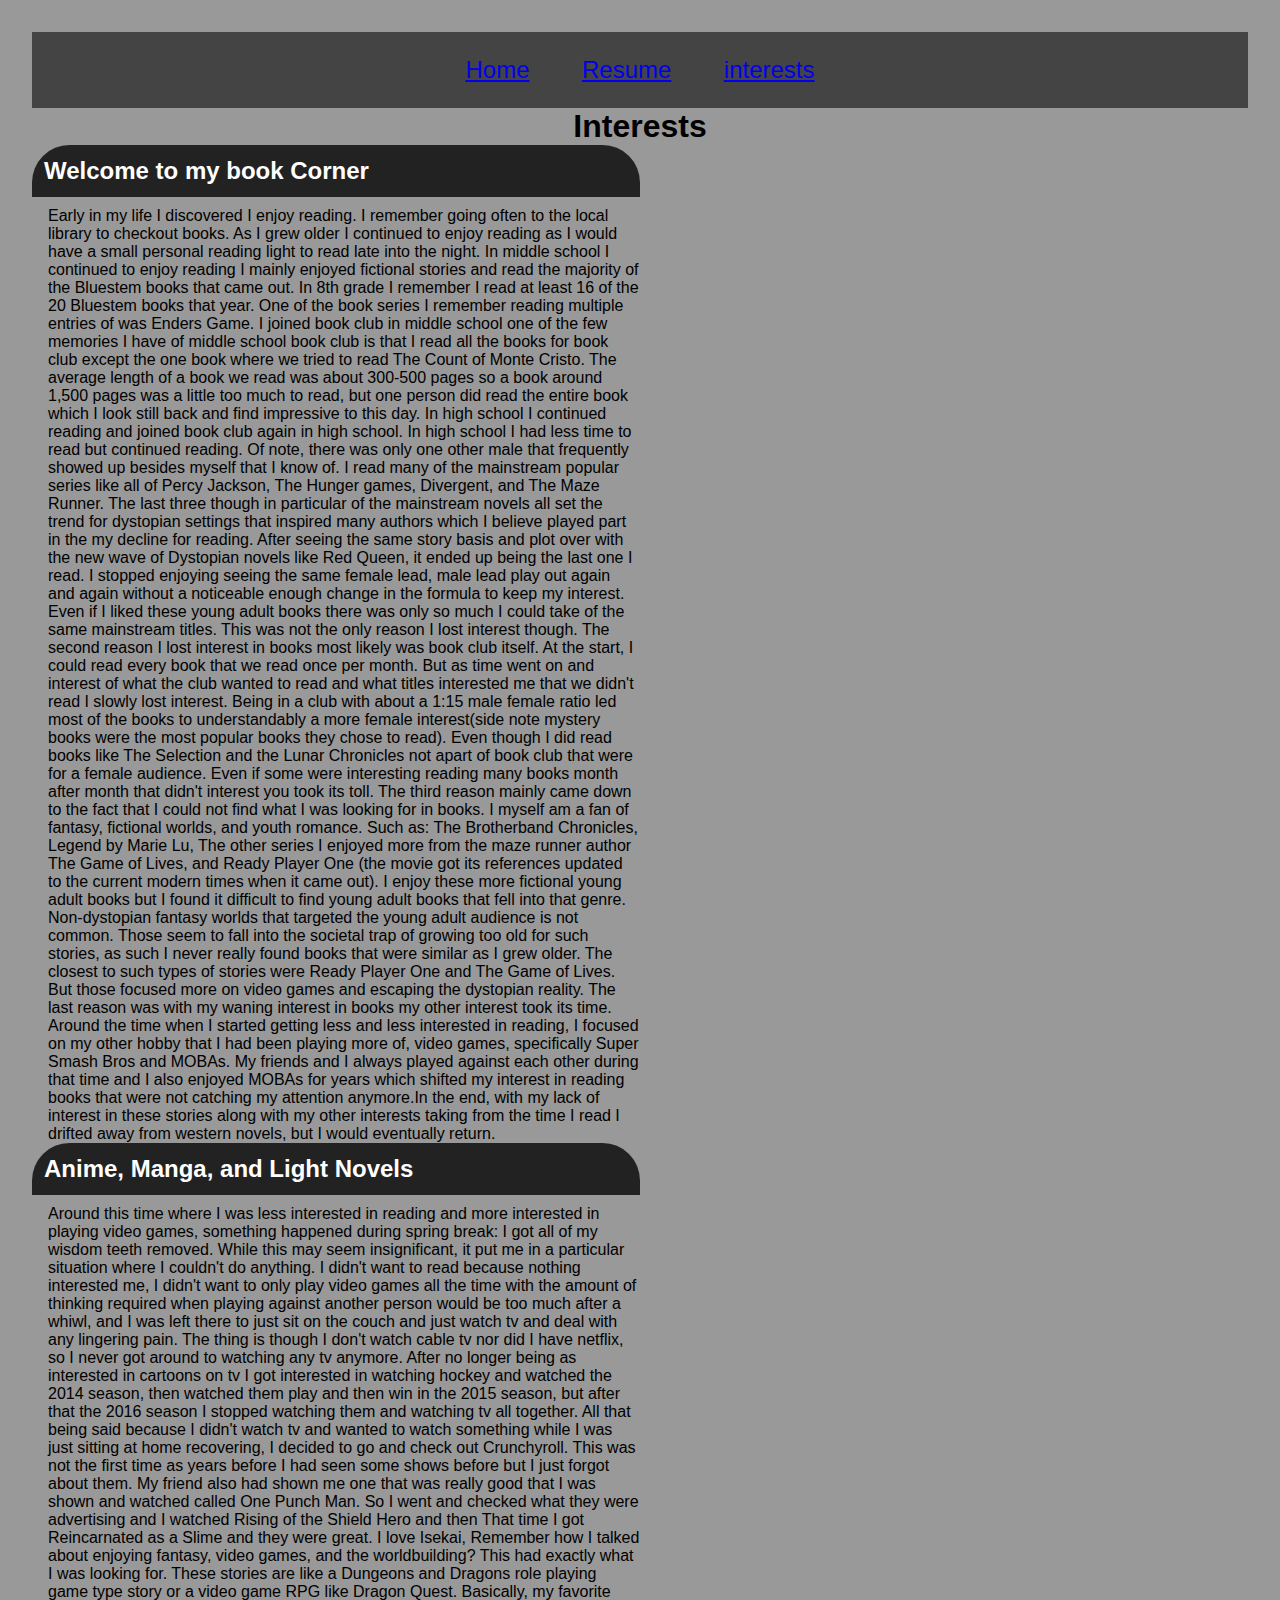
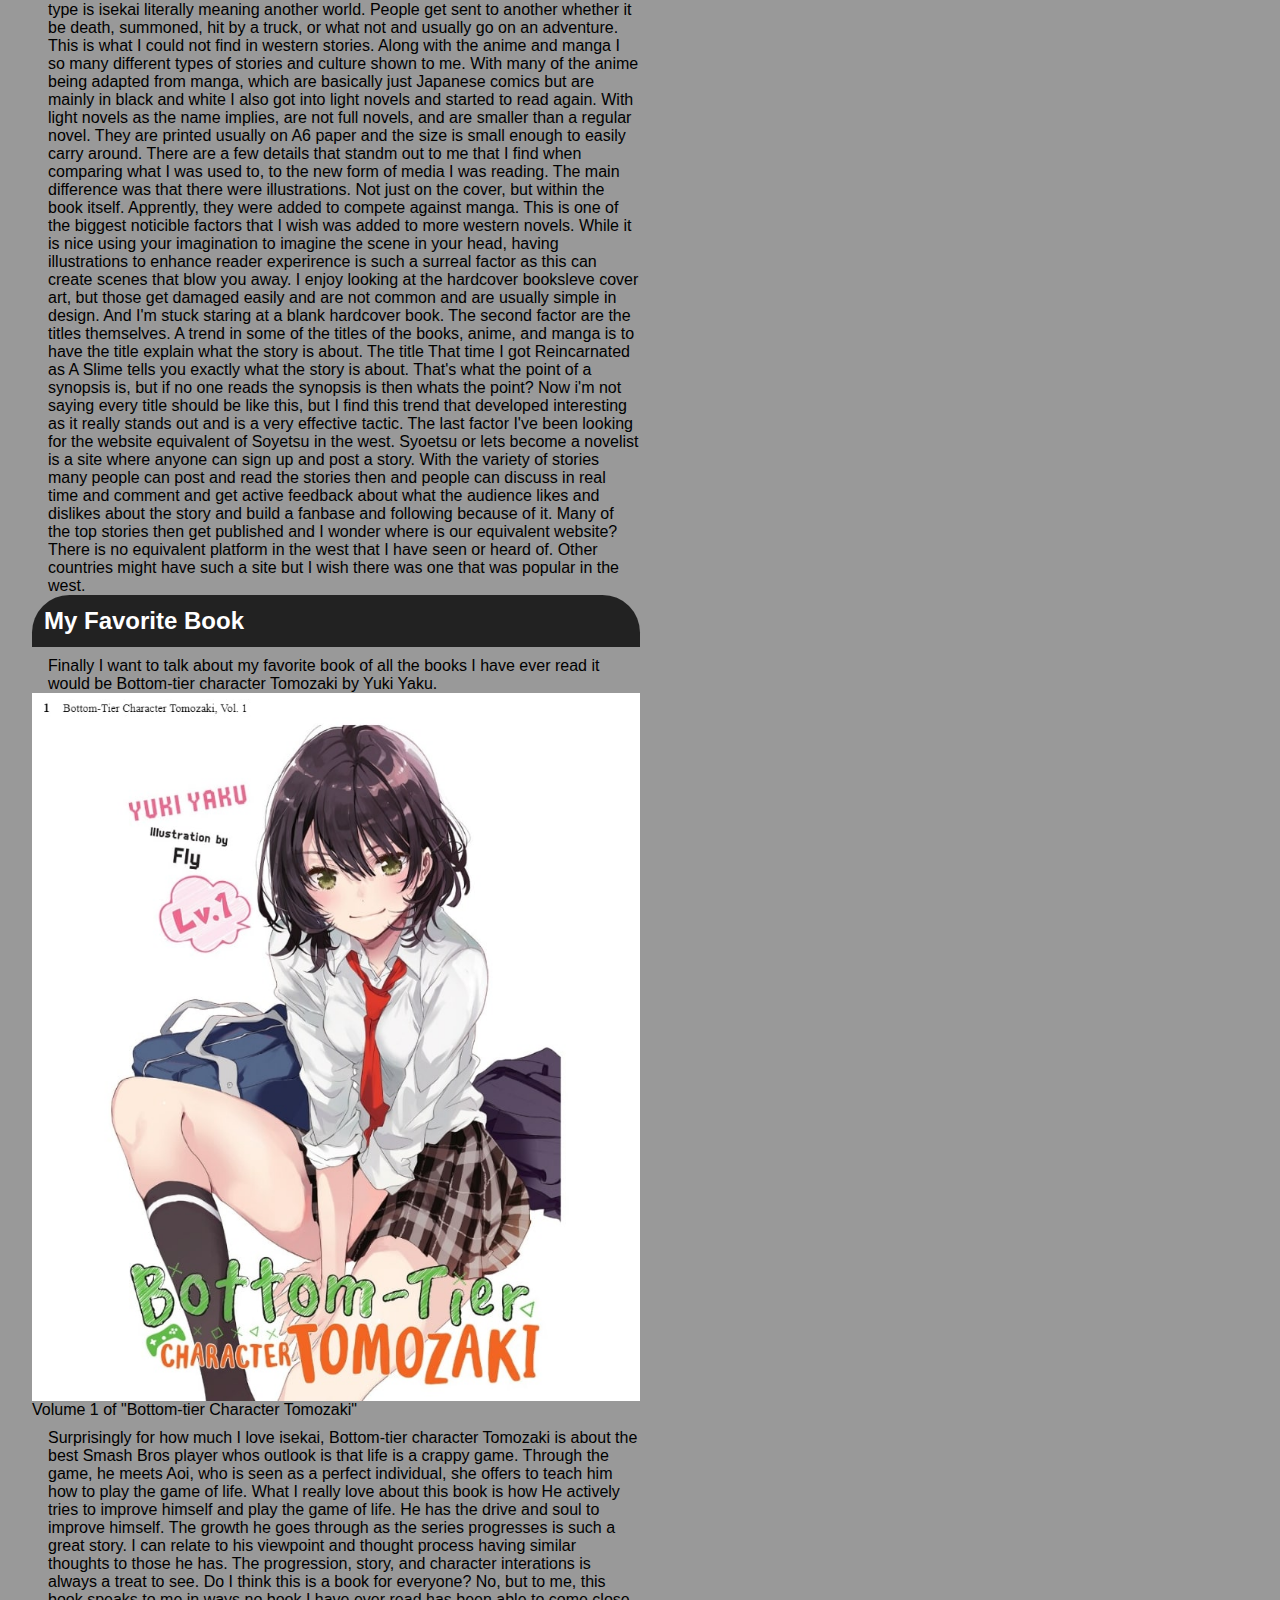
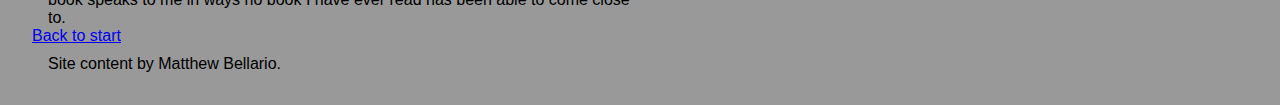
==== interests/index.html @ 5239dc0e "Add previous project info" ====
<!DOCTYPE html>
<html lang="en" >
  <head>
    <meta charset="utf-8" />
    <title>Interests: Matthew Bellario</title>
    <link rel="stylesheet" href="../screen.css" />
  </head>
  <body>
    <header id="header">
      <nav id="navigation">
      <ul>
        <li><a href= "../">Home</a></li>
        <li><a href= "../resume/">Resume</a></li>
        <li><a href= "../interests/">interests</a></li>
      </ul>
      </nav>
    </header>
    <main id= "content">
      <h1>Interests</h1>
        <section>
          <h2>Welcome to my book Corner</h2>
          <p>Early in my life I discovered I enjoy reading. I remember going often to the local
            library to checkout books. As I grew older I continued to enjoy reading as I would have
            a small personal reading light to read late into the night.

            In middle school I continued to enjoy reading I mainly enjoyed fictional stories
            and read the majority of the Bluestem books that came out. In 8th grade I remember
            I read at least 16 of the 20 Bluestem books that year. One of the book series I remember
            reading multiple entries of was Enders Game. I joined book club in middle school
            one of the few memories I have of middle school book club is that I read all the books
            for book club except the one book where we tried to read The Count of Monte Cristo.
            The average length of a book we read was about 300-500 pages so a book around 1,500 pages
            was a little too much to read, but one person did read the entire book which I look still
            back and find impressive to this day.

            In high school I continued reading and joined book club again in high school. In high
            school I had less time to read but continued reading. Of note, there was only one other
            male that frequently showed up besides myself that I know of. I read many of the
            mainstream popular series like all of Percy Jackson, The Hunger games, Divergent, and
            The Maze Runner. The last three though in particular of the mainstream novels all set
            the trend for dystopian settings that inspired many authors which I believe played part
            in the my decline for reading. After seeing the same story basis and plot over with the
            new wave of Dystopian novels like Red Queen, it ended up being the last one I read.
            I stopped enjoying seeing the same female lead, male lead play out again and again without
            a noticeable enough change in the formula to keep my interest. Even if I liked these young
            adult books there was only so much I could take of the same mainstream titles. This was
            not the only reason I lost interest though.

            The second reason I lost interest in books most likely was  book club itself.
            At the start, I could read every book that we read once per month. But as time went on
            and interest of what the club wanted to read and what titles interested me that we didn't
            read I slowly lost interest. Being in a club with about a 1:15 male female ratio led
            most of the books to understandably a more female interest(side note mystery books were
            the most popular books they chose to read). Even though I did read books like The
            Selection and the Lunar Chronicles not apart of book club that were for a female audience.
            Even if some were interesting reading many books month after month that didn't interest
            you took its toll.

            The third reason mainly came down to the fact that I could not find what I was looking for
            in books. I myself am a fan of fantasy, fictional worlds, and youth romance. Such as:
            The Brotherband Chronicles, Legend by Marie Lu, The other series I enjoyed more from
            the maze runner author The Game of Lives, and Ready Player One (the movie got its
            references updated to the current modern times when it came out). I enjoy these more
            fictional young adult books but I found it difficult to find young adult books that fell
            into that genre. Non-dystopian fantasy worlds that targeted the young adult audience is
            not common. Those seem to fall into the societal trap of growing too old for such stories,
            as such I never really found books that were similar as I grew older. The closest to such
            types of stories were Ready Player One and The Game of Lives. But those focused more on
            video games and escaping the dystopian reality.

            The last reason was with my waning interest in books my other interest took its time.
            Around the time when I started getting less and less interested in reading, I focused
            on my other hobby that I had been playing more of, video games, specifically
            Super Smash Bros and MOBAs. My friends and I always played against each other during
            that time and I also enjoyed MOBAs for years which shifted my interest in reading books
            that were not catching my attention anymore.In the end, with my lack of interest in these
            stories along with my other interests taking from the time I read I drifted away from
            western novels, but I would eventually return.
          </p>
        </section>

        <section>
          <h2>Anime, Manga, and Light Novels</h2>
          <p>
            Around this time where I was less interested in reading and more interested in playing
            video games, something happened during spring break: I got all of my wisdom teeth
            removed. While this may seem insignificant, it put me in a particular situation where I
            couldn't do anything. I didn't want to read because nothing interested me, I didn't want
            to only play video games all the time with the amount of thinking required when playing
            against another person would be too much after a whiwl, and I was left there to just sit
            on the couch and just watch tv and deal with any lingering pain.

            The thing is though I don't watch cable tv nor did I have netflix, so I never got around
            to watching any tv anymore. After no longer being as interested in cartoons on tv I
            got interested in watching hockey and watched the 2014 season, then watched them play
            and then win in the 2015 season, but after that the 2016 season I stopped watching them
            and watching tv all together.

            All that being said because I didn't watch tv and wanted to watch something while I was
            just sitting at home recovering, I decided to go and check out Crunchyroll. This was not
            the first time as years before I had seen some shows before but I just forgot about
            them. My friend also had shown me one that was really good that I was shown and watched
            called One Punch Man. So I went and checked what they were advertising and I watched
            Rising of the Shield Hero and then That time I got Reincarnated as a Slime and they were
            great.

            I love Isekai, Remember how I talked about enjoying fantasy, video games, and the
            worldbuilding? This had exactly what I was looking for. These stories are like a
            Dungeons and Dragons role playing game type story or a video game RPG like Dragon Quest.
            Basically, my favorite type is isekai literally meaning another world. People get sent
            to another whether it be death, summoned, hit by a truck, or what not and usually go on
            an adventure. This is what I could not find in western stories. Along with the anime and
            manga I so many different types of stories and culture shown to me.

            With many of the anime being adapted from manga, which are basically just
            Japanese comics but are mainly in black and white I also got into light novels and
            started to read again.

            With light novels as the name implies, are not full novels, and are smaller than a
            regular novel. They are printed usually on A6 paper and the size is small enough to
            easily carry around. There are a few details that standm out to me that I find when
            comparing what I was used to, to the new form of media I was reading. The main
            difference was that there were illustrations. Not just on the cover, but within the book
            itself. Apprently, they were added to compete against manga. This is one of the biggest
            noticible factors that I wish was added to more western novels. While it is nice using
            your imagination to imagine the scene in your head, having illustrations to enhance
            reader experirence is such a surreal factor as this can create scenes that blow you
            away. I enjoy looking at the hardcover booksleve cover art, but those get damaged easily
            and are not common and are usually simple in design. And I'm stuck staring at a blank
            hardcover book.

            The second factor are the titles themselves. A trend in some of the titles of the books,
            anime, and manga is to have the title explain what the story is about. The title That
            time I got Reincarnated as A Slime tells you exactly what the story is about. That's
            what the point of a synopsis is, but if no one reads the synopsis is then whats the
            point? Now i'm not saying every title should be like this, but I find this trend that
            developed interesting as it really stands out and is a very effective tactic.

            The last factor I've been looking for the website equivalent of Soyetsu in the west.
            Syoetsu or lets become a novelist is a site where anyone can sign up and post a story.
            With the variety of stories many people can post and read the stories then and people
            can discuss in real time and comment and get active feedback about what the audience
            likes and dislikes about the story and build a fanbase and following because of it.
            Many of the top stories then get published and I wonder where is our equivalent website?
            There is no equivalent platform in the west that I have seen or heard of. Other
            countries might have such a site but I wish there was one that was popular in the west.
          </p>
        </section>
        <section>
          <h2>My Favorite Book</h2>
          <p>
            Finally I want to talk about my favorite book of all the books I have ever read it would
            be Bottom-tier character Tomozaki by Yuki Yaku.
          </p>
          <figure class="image">
            <img src="../assets/Tomozaki V1 Cover.jpg" alt="Volume 1 Tomozaki">

            <figcaption>
              Volume 1 of "Bottom-tier Character Tomozaki"
            </figcaption>
          </figure>
          <p>
            Surprisingly for how much I love isekai, Bottom-tier character Tomozaki is about
            the best Smash Bros player whos outlook is that life is a crappy game. Through the
            game, he meets Aoi, who is seen as a perfect individual, she offers to teach him how to
            play the game of life.

            What I really love about this book is how He actively tries to improve himself and play
            the game of life. He has the drive and soul to improve himself. The growth he goes
            through as the series progresses is such a great story. I can relate to his viewpoint
            and thought process having similar thoughts to those he has. The progression, story,
            and character interations is always a treat to see. Do I think this is a book for
            everyone? No, but to me, this book speaks to me in ways no book I have ever read has
            been able to come close to.
          </p>
        </section>
    </main>
    <footer id="footer">
      <a href="#content"> Back to start</a>
      <p> Site content by Matthew Bellario.</p>
    </footer>
  </body>
</html>
---- screen.css ----
/* http://meyerweb.com/eric/tools/css/reset/
   v2.0 | 20110126
   License: none (public domain)
*/
/* stylelint-disable */
a,abbr,acronym,address,applet,article,aside,audio,b,big,blockquote,body,canvas,caption,center,cite,code,dd,del,details,dfn,div,dl,dt,em,embed,fieldset,figcaption,figure,footer,form,h1,h2,h3,h4,h5,h6,header,hgroup,html,i,iframe,img,ins,kbd,label,legend,li,mark,menu,nav,object,ol,output,p,pre,q,ruby,s,samp,section,small,span,strike,strong,sub,summary,sup,table,tbody,td,tfoot,th,thead,time,tr,tt,u,ul,var,video{margin:0;padding:0;border:0;font:inherit;vertical-align:baseline}article,aside,details,figcaption,figure,footer,header,hgroup,main,menu,nav,section{display:block}html{line-height:1}body{line-height:inherit}ol,ul{list-style:none}blockquote,q{quotes:none}blockquote:after,blockquote:before,q:after,q:before{content:'';content:none}table{border-collapse:collapse;border-spacing:0}
/* stylelint-enable */

/* Begin site styles below */

html {
  font-family: "Helvetica Neue", Helvetica, Arial, sans-serif;
  font-size: medium;
  line-height: normal;
  background-color:#999999;
  padding: 2em;
}

nav {

  background-color: #444444;
  padding: 0;
  text-align: center;
}

nav li {

  display: inline-grid;
  text-align: center;
  padding: 1em;
  text-indent: 0;
  font-size: 1.5em;
}

p {

  padding-left: 1em;
  /* 10/16=0.625*/
  padding-top: 0.625em;
}

h1 {

  font-size: 2em;
  font-weight: bold;
  text-align: center;
}

h2 {

  font-size: 1.5em;
  font-weight: bold;
  background-color: #222222;
  padding: 0.5em;
  /*25/16=1.5625 */
  border-radius: 1.5625em 1.5625em 0 0;
  color: white;
}

 img {
   display: block;
   max-width: 100%;
 }

@media all and (min-width: 800px)  {
  section {
    width: 50%
  }
}

@media all and (min-width: 600px)  {
  section {
    width: 50%
  }
}
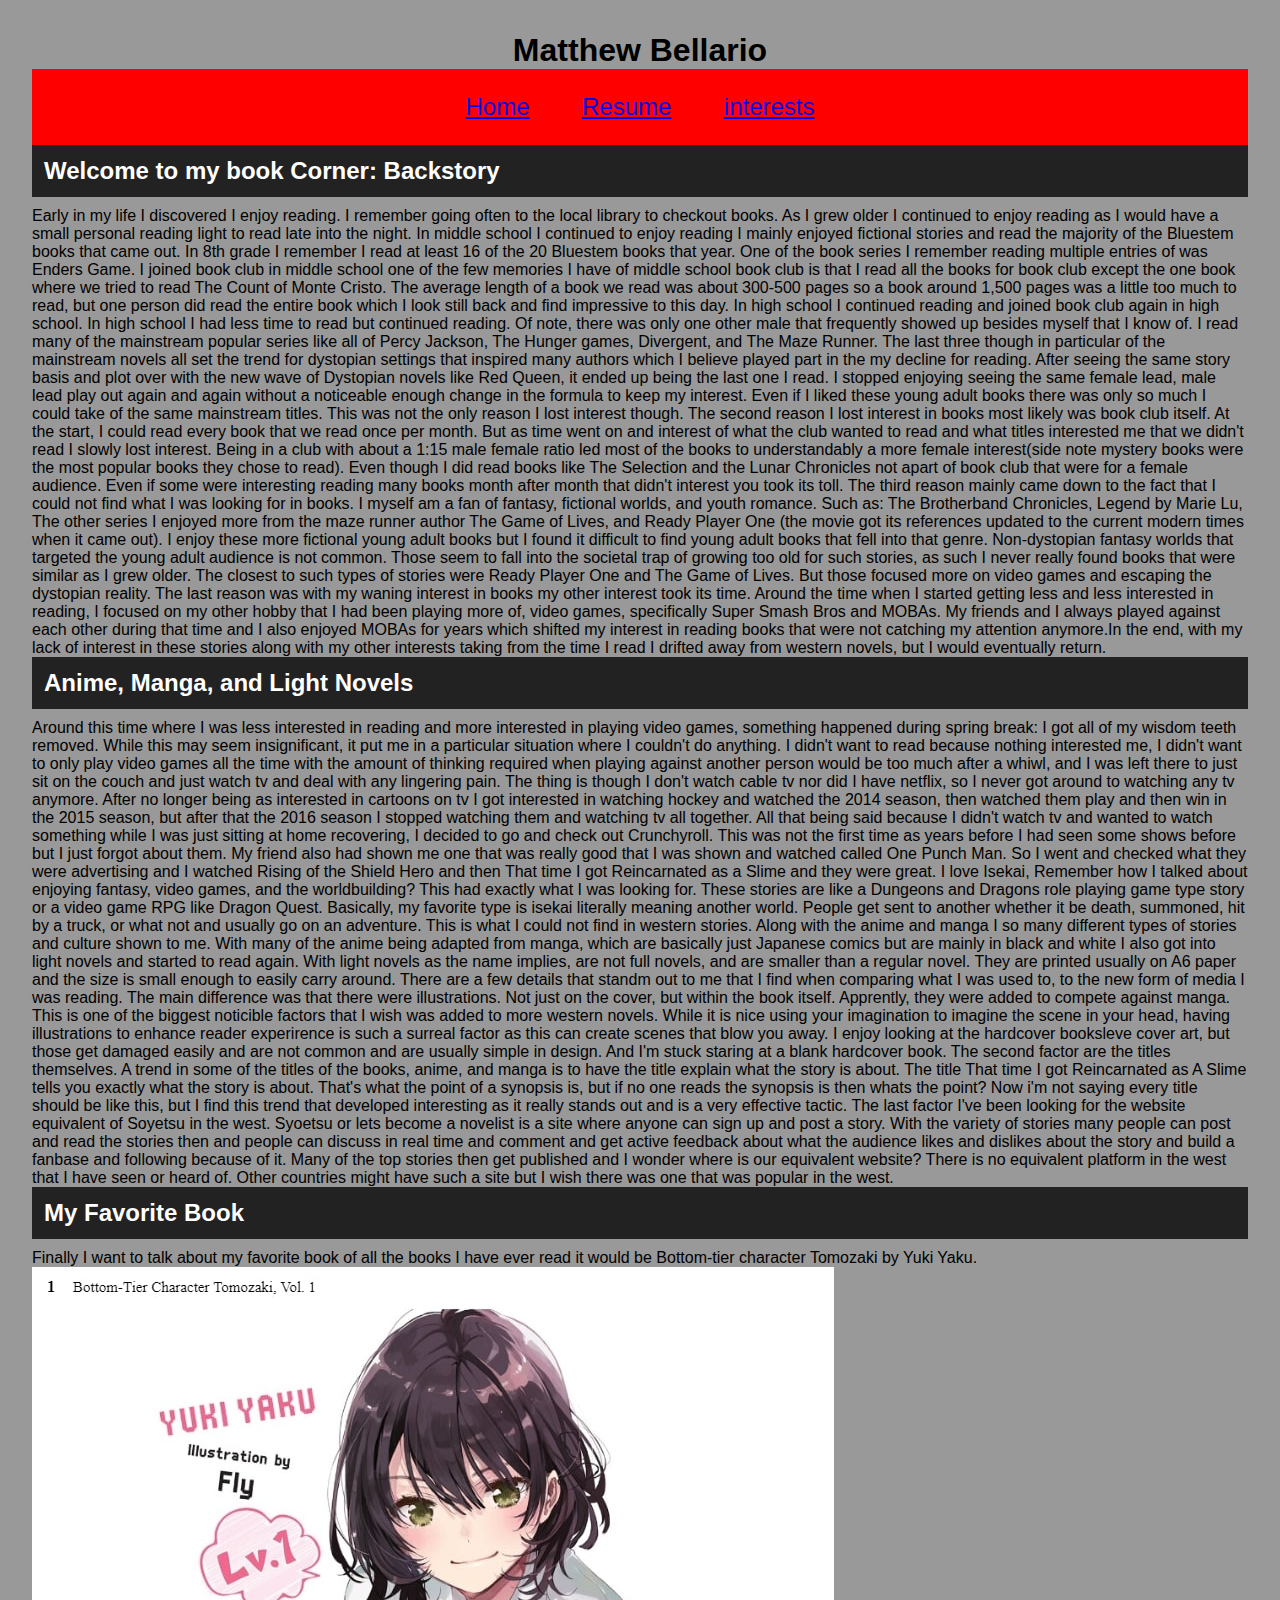
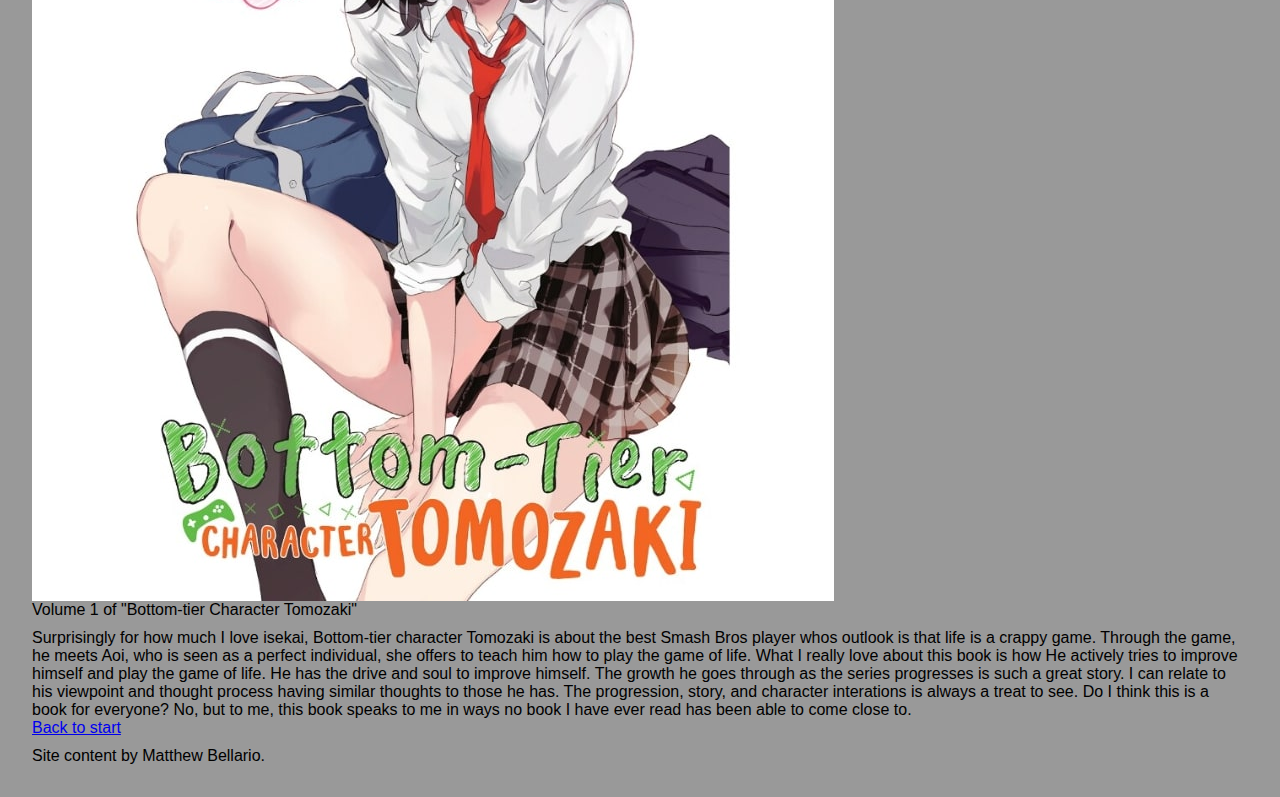
==== commit 81d16b81: "added color change to nav and minor changes of heading placemetns" ====
--- a/interests/index.html
+++ b/interests/index.html
@@ -7,6 +7,7 @@
   </head>
   <body>
     <header id="header">
+      <h1> Matthew Bellario</h1>
       <nav id="navigation">
       <ul>
         <li><a href= "../">Home</a></li>
@@ -16,9 +17,8 @@
       </nav>
     </header>
     <main id= "content">
-      <h1>Interests</h1>
         <section>
-          <h2>Welcome to my book Corner</h2>
+          <h2>Welcome to my book Corner: Backstory</h2>
           <p>Early in my life I discovered I enjoy reading. I remember going often to the local
             library to checkout books. As I grew older I continued to enjoy reading as I would have
             a small personal reading light to read late into the night.
--- a/screen.css
+++ b/screen.css
@@ -17,8 +17,8 @@
 }
 
 nav {
-
-  background-color: #444444;
+  color: blue;
+  background-color: #FF0000;
   padding: 0;
   text-align: center;
 }
@@ -33,10 +33,13 @@
 }
 
 p {
-
-  padding-left: 1em;
   /* 10/16=0.625*/
   padding-top: 0.625em;
+  padding-bottom: 0.625em:
+}
+
+li {
+  padding: 0.5em;
 }
 
 h1 {
@@ -48,13 +51,12 @@
 
 h2 {
 
+  color: white;
+  background-color: #222222;
   font-size: 1.5em;
   font-weight: bold;
-  background-color: #222222;
   padding: 0.5em;
   /*25/16=1.5625 */
-  border-radius: 1.5625em 1.5625em 0 0;
-  color: white;
 }
 
  img {
@@ -62,14 +64,16 @@
    max-width: 100%;
  }
 
-@media all and (min-width: 800px)  {
+
+
+@media all and (min-width: 500px)  {
   section {
-    width: 50%
+    width: 100%
   }
 }
 
-@media all and (min-width: 600px)  {
+@media all and (min-width: 800px)  {
   section {
-    width: 50%
+    width: 100%
   }
 }
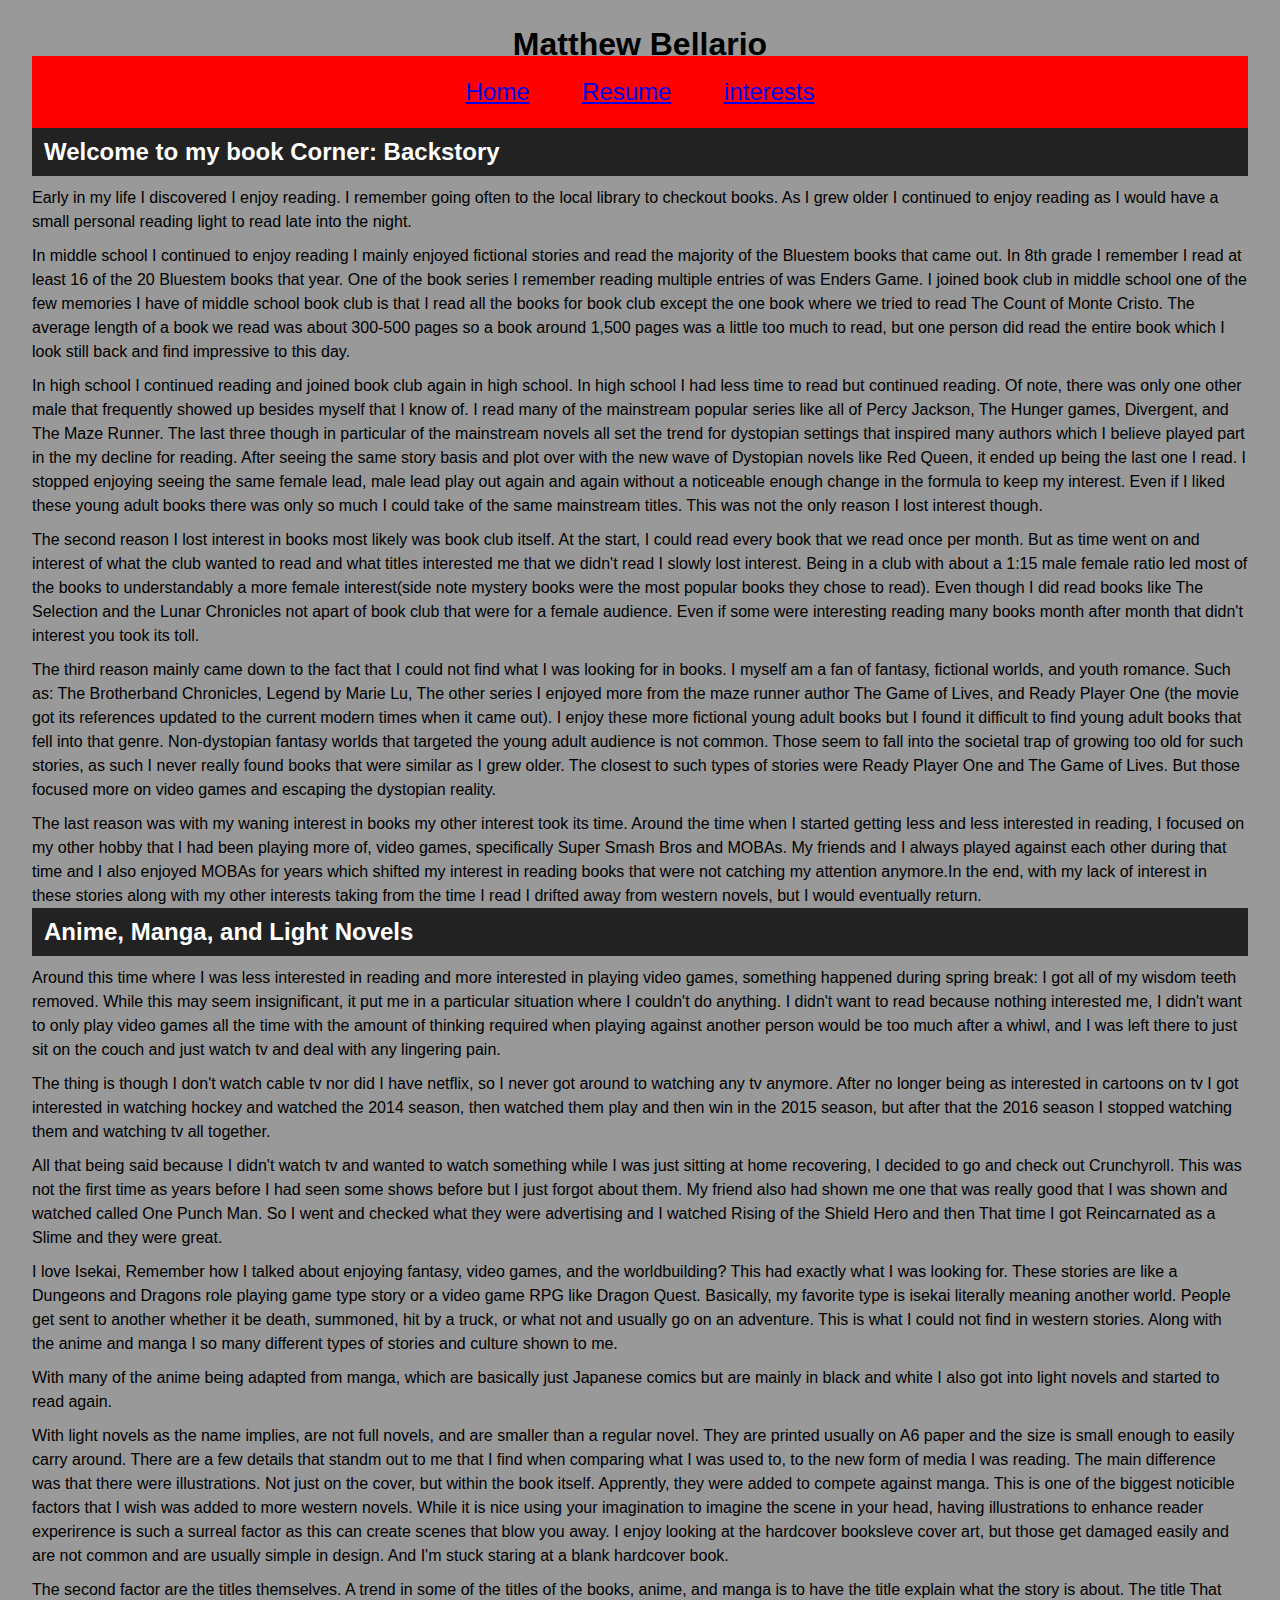
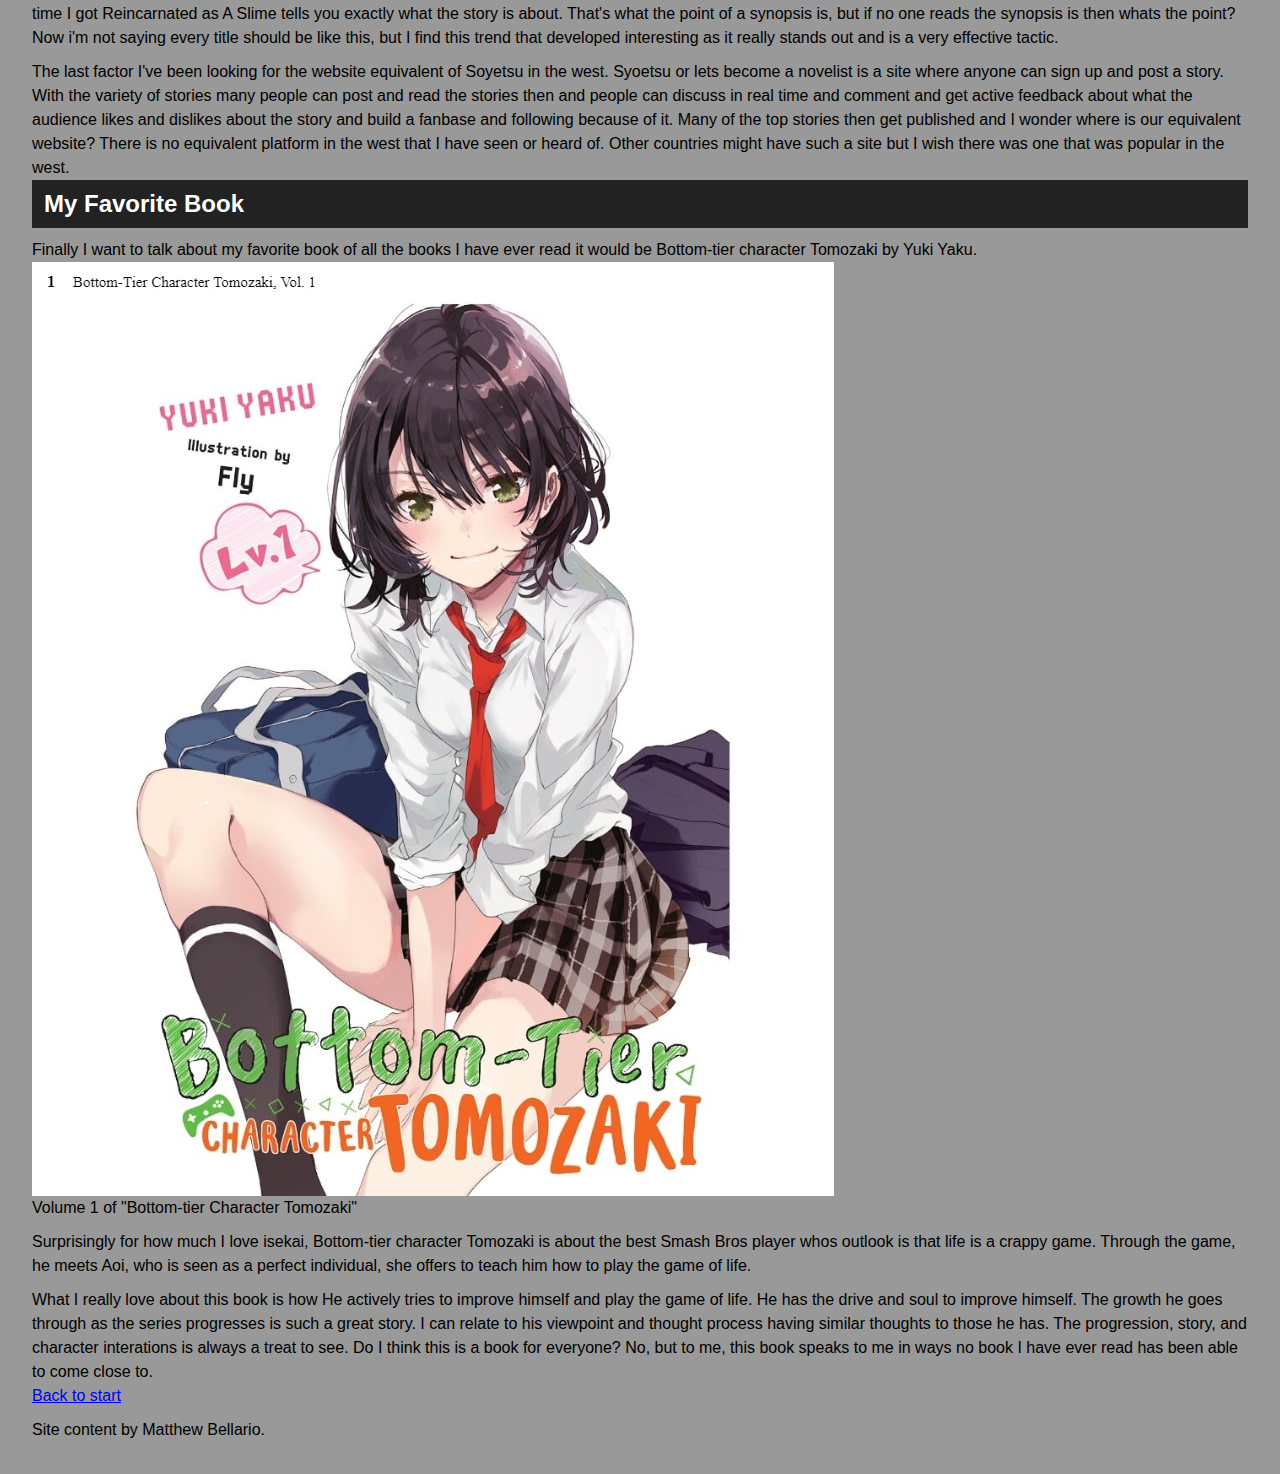
==== commit f8418aa1: "Added paragraph tags to the paragraphs in interests for readability" ====
--- a/interests/index.html
+++ b/interests/index.html
@@ -19,10 +19,13 @@
     <main id= "content">
         <section>
           <h2>Welcome to my book Corner: Backstory</h2>
-          <p>Early in my life I discovered I enjoy reading. I remember going often to the local
+          <p>
+            Early in my life I discovered I enjoy reading. I remember going often to the local
             library to checkout books. As I grew older I continued to enjoy reading as I would have
             a small personal reading light to read late into the night.
-
+          </p>
+
+            <p>
             In middle school I continued to enjoy reading I mainly enjoyed fictional stories
             and read the majority of the Bluestem books that came out. In 8th grade I remember
             I read at least 16 of the 20 Bluestem books that year. One of the book series I remember
@@ -32,7 +35,9 @@
             The average length of a book we read was about 300-500 pages so a book around 1,500 pages
             was a little too much to read, but one person did read the entire book which I look still
             back and find impressive to this day.
-
+          </p>
+
+            <p>
             In high school I continued reading and joined book club again in high school. In high
             school I had less time to read but continued reading. Of note, there was only one other
             male that frequently showed up besides myself that I know of. I read many of the
@@ -45,7 +50,9 @@
             a noticeable enough change in the formula to keep my interest. Even if I liked these young
             adult books there was only so much I could take of the same mainstream titles. This was
             not the only reason I lost interest though.
-
+          </p>
+
+            <p>
             The second reason I lost interest in books most likely was  book club itself.
             At the start, I could read every book that we read once per month. But as time went on
             and interest of what the club wanted to read and what titles interested me that we didn't
@@ -55,7 +62,9 @@
             Selection and the Lunar Chronicles not apart of book club that were for a female audience.
             Even if some were interesting reading many books month after month that didn't interest
             you took its toll.
-
+          </p>
+
+            <p>
             The third reason mainly came down to the fact that I could not find what I was looking for
             in books. I myself am a fan of fantasy, fictional worlds, and youth romance. Such as:
             The Brotherband Chronicles, Legend by Marie Lu, The other series I enjoyed more from
@@ -67,7 +76,9 @@
             as such I never really found books that were similar as I grew older. The closest to such
             types of stories were Ready Player One and The Game of Lives. But those focused more on
             video games and escaping the dystopian reality.
-
+          </p>
+
+            <p>
             The last reason was with my waning interest in books my other interest took its time.
             Around the time when I started getting less and less interested in reading, I focused
             on my other hobby that I had been playing more of, video games, specifically
@@ -89,13 +100,18 @@
             to only play video games all the time with the amount of thinking required when playing
             against another person would be too much after a whiwl, and I was left there to just sit
             on the couch and just watch tv and deal with any lingering pain.
-
+          </p>
+
+
+            <p>
             The thing is though I don't watch cable tv nor did I have netflix, so I never got around
             to watching any tv anymore. After no longer being as interested in cartoons on tv I
             got interested in watching hockey and watched the 2014 season, then watched them play
             and then win in the 2015 season, but after that the 2016 season I stopped watching them
             and watching tv all together.
-
+          </p>
+
+            <p>
             All that being said because I didn't watch tv and wanted to watch something while I was
             just sitting at home recovering, I decided to go and check out Crunchyroll. This was not
             the first time as years before I had seen some shows before but I just forgot about
@@ -103,7 +119,9 @@
             called One Punch Man. So I went and checked what they were advertising and I watched
             Rising of the Shield Hero and then That time I got Reincarnated as a Slime and they were
             great.
-
+          </p>
+
+            <p>
             I love Isekai, Remember how I talked about enjoying fantasy, video games, and the
             worldbuilding? This had exactly what I was looking for. These stories are like a
             Dungeons and Dragons role playing game type story or a video game RPG like Dragon Quest.
@@ -111,11 +129,16 @@
             to another whether it be death, summoned, hit by a truck, or what not and usually go on
             an adventure. This is what I could not find in western stories. Along with the anime and
             manga I so many different types of stories and culture shown to me.
-
+          </p>
+
+
+            <p>
             With many of the anime being adapted from manga, which are basically just
             Japanese comics but are mainly in black and white I also got into light novels and
             started to read again.
-
+          </p>
+
+            <p>
             With light novels as the name implies, are not full novels, and are smaller than a
             regular novel. They are printed usually on A6 paper and the size is small enough to
             easily carry around. There are a few details that standm out to me that I find when
@@ -128,14 +151,18 @@
             away. I enjoy looking at the hardcover booksleve cover art, but those get damaged easily
             and are not common and are usually simple in design. And I'm stuck staring at a blank
             hardcover book.
-
+          </p>
+
+            <p>
             The second factor are the titles themselves. A trend in some of the titles of the books,
             anime, and manga is to have the title explain what the story is about. The title That
             time I got Reincarnated as A Slime tells you exactly what the story is about. That's
             what the point of a synopsis is, but if no one reads the synopsis is then whats the
             point? Now i'm not saying every title should be like this, but I find this trend that
             developed interesting as it really stands out and is a very effective tactic.
-
+          </p>
+
+            <p>
             The last factor I've been looking for the website equivalent of Soyetsu in the west.
             Syoetsu or lets become a novelist is a site where anyone can sign up and post a story.
             With the variety of stories many people can post and read the stories then and people
@@ -164,7 +191,9 @@
             the best Smash Bros player whos outlook is that life is a crappy game. Through the
             game, he meets Aoi, who is seen as a perfect individual, she offers to teach him how to
             play the game of life.
-
+          </p>
+
+            <p>
             What I really love about this book is how He actively tries to improve himself and play
             the game of life. He has the drive and soul to improve himself. The growth he goes
             through as the series progresses is such a great story. I can relate to his viewpoint
--- a/screen.css
+++ b/screen.css
@@ -11,7 +11,7 @@
 html {
   font-family: "Helvetica Neue", Helvetica, Arial, sans-serif;
   font-size: medium;
-  line-height: normal;
+  line-height: 1.5em;
   background-color:#999999;
   padding: 2em;
 }
@@ -24,7 +24,6 @@
 }
 
 nav li {
-
   display: inline-grid;
   text-align: center;
   padding: 1em;
@@ -39,6 +38,7 @@
 }
 
 li {
+  /* 8/16=0.5*/
   padding: 0.5em;
 }
 
